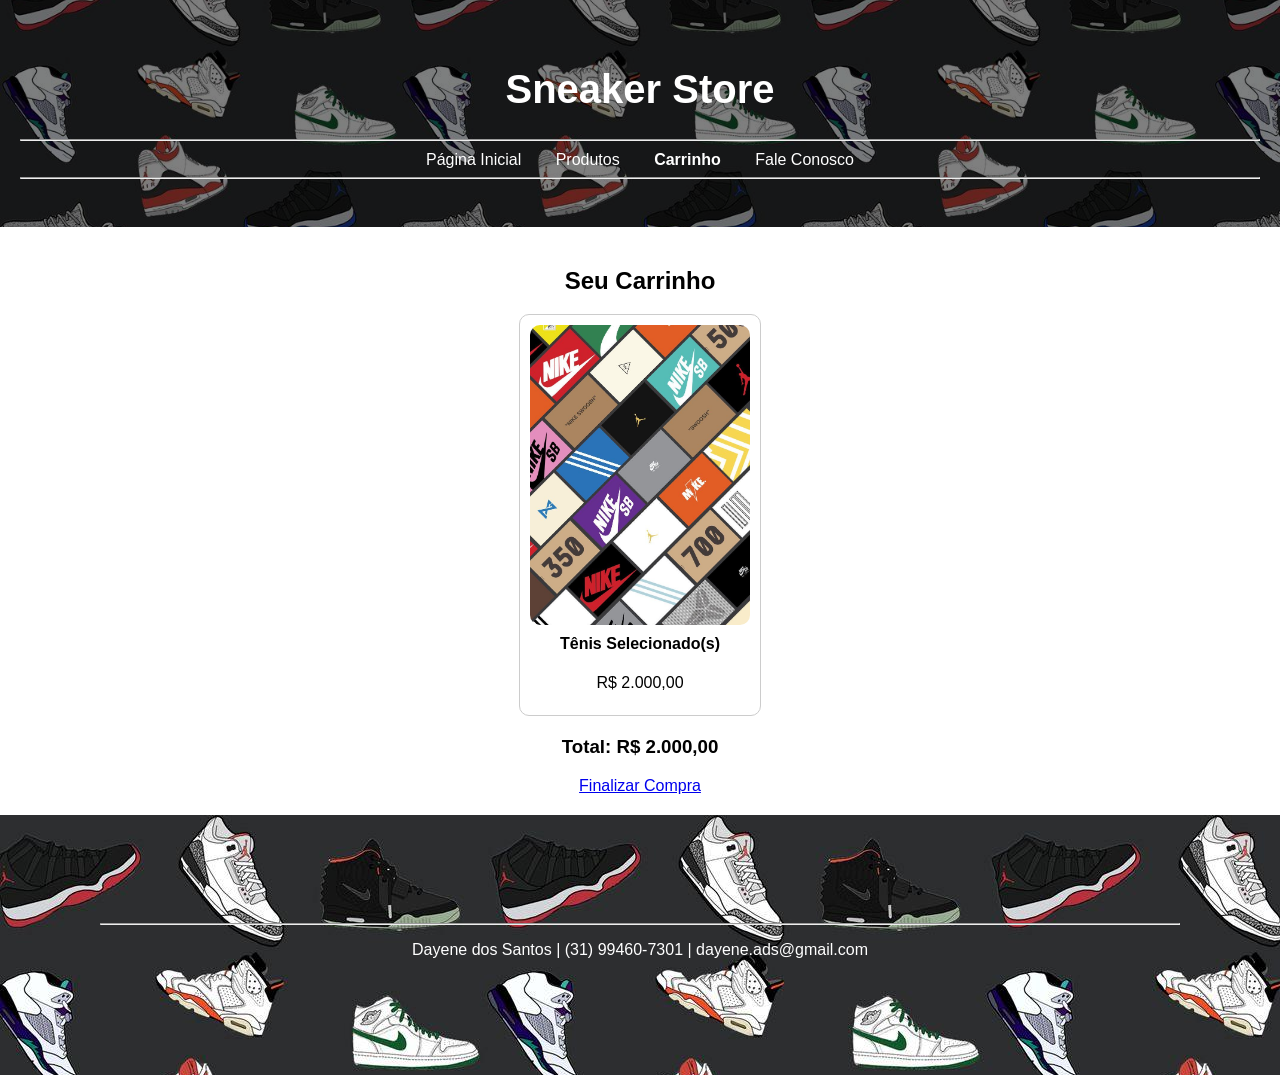
==== .idea/carrinho.html @ 6ef59b5b "feat: versão final do projeto" ====
<!DOCTYPE html>
<html lang="en">

<head>

  <meta charset="UTF-8">
  <meta name="viewport" content="width=device-width, initial-scale=1.0">
  <title>Carrinho - Sneaker Store</title>
  <link rel="stylesheet" href="style.css">

</head>

<body>

  <header class="topo">
    <h1>Sneaker Store</h1>
    <hr>

       <nav>
            <a href="index.html"> Página Inicial</a>
            <a href="produtos.html"> Produtos</a>
            <a href="carrinho.html" class="atual"> Carrinho</a>
            <a href="contato.html"> Fale Conosco</a>
        </nav>
        <hr>
  </header>

  <section>
      <h2> Seu Carrinho</h2>

      <div class="lista-produtos">

      <div class="produto">
          <img src="imagens/Carrinho.jpg" >
          <h3> Tênis Selecionado(s)</h3>
          <p class="preco"> R$ 2.000,00</p>

      </div>

      </div>

      <h3 class="total"> Total:  R$ 2.000,00</h3>
      <a href="#" class="finalizar"> Finalizar Compra</a>

  </section>
         
  
  <footer>
        <hr>
        <p> Dayene dos Santos | (31) 99460-7301 | dayene.ads@gmail.com </p>
  </footer>
</body>
</html>
---- .idea/style.css ----
body {
  font-family: Arial, Helvetica, sans-serif;
  margin: 0;
}

.topo h1 {
  font-size: 40px;
}

.topo {
  background-image: url(imagens/Wallpaper.jpg.jpg);
  background-size: cover;
  background-position: center;
  color: white;
  text-align: center;
  padding: 40px 20px;

  background-color: rgba(0,0,0, 0.5);
  background-blend-mode: darken;
}

nav {
  margin-top: 10px;
}

nav a {
  color: white;
  text-decoration: none;
  margin: 10px;
  padding: 5px;
  position: relative;
}

nav a:hover {
  text-decoration: underline;
}

nav a.atual {
  font-weight: bold;
}

section {
  padding: 20px;
  text-align: center;
}

.lista-produtos {
  display: flex;
  flex-wrap: wrap;
  justify-content: center;
  gap: 20px;
}

.produto {
  width: 220px;
  height: 380px;
  display: flex;
  flex-direction: column;
  justify-content: space-between;

  padding: 10px;
  border: 1px solid #ccc;
  border-radius: 10px;
  text-align: center;
}

.produto img {
  width: 100%;
  height: 300px;
  object-fit: cover;
  border-radius: 10px;
}

.produto h3 {
  font-size: 16px;
  margin: 10px 0 5px;
}

.descricao {
  font-size: 14px;
  color: #555;
  margin: 8px 0;
}

.produto a {
  display: inline-block;
  margin-top: auto;
  padding: 10px 15px;
  background-color: black;
  color: white;
  text-decoration: none;
  border-radius: 8px;
  font-size: 14px;
  font-weight: bold;
  transition: 0.3s;
}

.produto a:hover {
  background-color: #444;
  transform: scale(1.05);
}

.total {
  text-align: center;
  margin-top: 20px;
}

.noticia {
  max-width: 800px;
  margin: 30px auto;
  padding: 20px;

  background-color: #f5f5f5;
  border-radius: 15px;
  box-shadow: 0 4px 10px rgba(0,0,0,0.1);
  text-align: justify;
}

.formulario-box {
    max-width: 500px;
    margin: 40px auto;
    padding: 20px;

    background-color: #f5f5f5;
    border-radius: 10px;
    box-shadow: 0 4px 10px rgba(0,0,0,0.1);

    text-align:left;
}

footer {
    background-image:url(imagens/Wallpaper.jpg.jpg);
    background-color: #111;
    color: white;
    text-align: center;
    padding:100px;
}
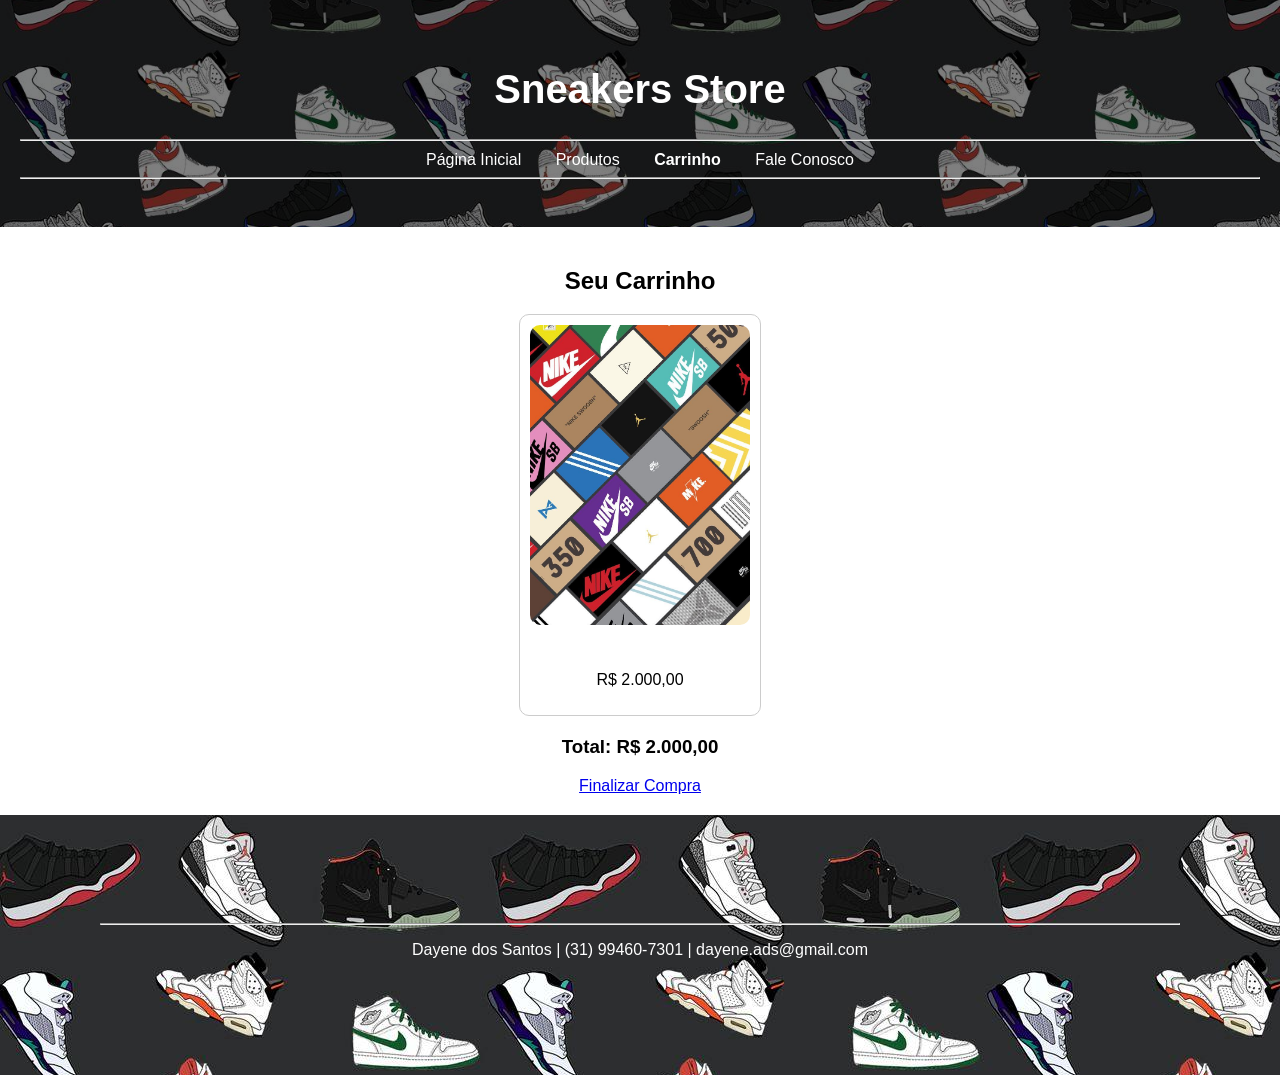
==== commit 52ed2477: "Projeto Finalizado" ====
--- a/.idea/carrinho.html
+++ b/.idea/carrinho.html
@@ -13,7 +13,7 @@
 <body>
 
   <header class="topo">
-    <h1>Sneaker Store</h1>
+    <h1>Sneakers Store</h1>
     <hr>
 
        <nav>
@@ -25,18 +25,19 @@
         <hr>
   </header>
 
-  <section>
+  <section class="pagina-carrinho">
       <h2> Seu Carrinho</h2>
 
       <div class="lista-produtos">
 
+      <div class="p">
       <div class="produto">
           <img src="imagens/Carrinho.jpg" >
           <h3> Tênis Selecionado(s)</h3>
           <p class="preco"> R$ 2.000,00</p>
 
       </div>
-
+      </div>
       </div>
 
       <h3 class="total"> Total:  R$ 2.000,00</h3>
--- a/.idea/style.css
+++ b/.idea/style.css
@@ -54,6 +54,7 @@
 .produto {
   width: 220px;
   height: 380px;
+
   display: flex;
   flex-direction: column;
   justify-content: space-between;
@@ -64,7 +65,15 @@
   text-align: center;
 }
 
+
 .produto img {
+  width: 100%;
+  height: 150px;
+  object-fit: cover;
+  border-radius: 10px;
+}
+
+.pagina-carrinho .produto img {
   width: 100%;
   height: 300px;
   object-fit: cover;
@@ -72,12 +81,15 @@
 }
 
 .produto h3 {
-  font-size: 16px;
-  margin: 10px 0 5px;
+  font-size: 14px;
+  height: 40px;
+  overflow: hidden;
 }
 
 .descricao {
-  font-size: 14px;
+  font-size: 13px;
+  height: 60px;
+  overflow: hidden;
   color: #555;
   margin: 8px 0;
 }
